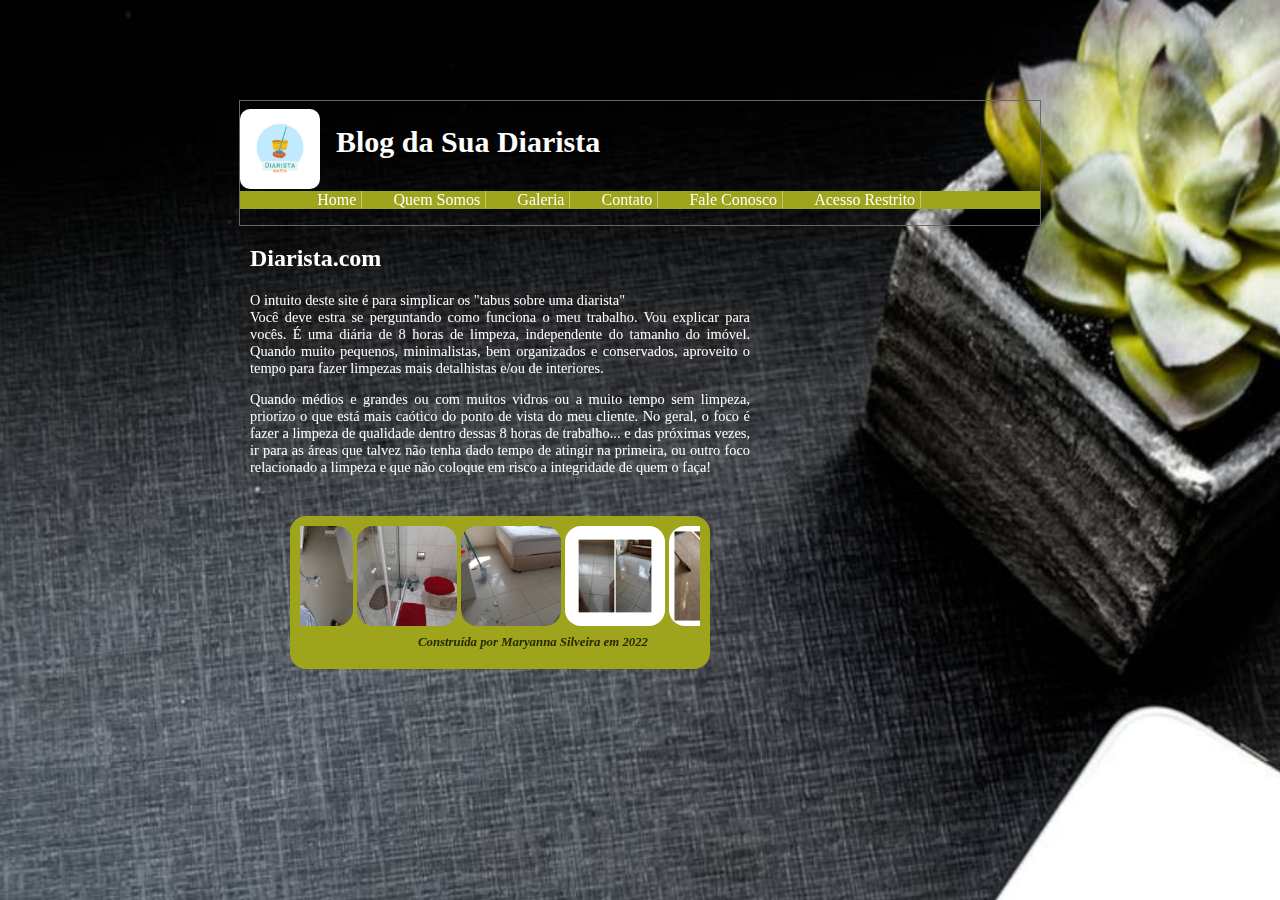
==== Projeto2.0/index.html @ 79626a17 "Add files via upload" ====
<!DOCTYPE html>
<html lang="pt-br">

<head>
    <meta charset="UTF-8">
    <link rel="stylesheet" href="css/style.css">
    <title>Diarista na Área</title>
</head>

<body>
    <div class="container">
        <div class="header">
            <a href="index.html"><img class="logo" src="img/logo.marta.png"></a>
            <h2>Blog da Sua Diarista</h2>
        </div>
        <div class="mainnav">
            <ul>
                <li><a href="index.html">Home</a></li>
                <li><a href="quemsomos.html">Quem Somos</a></li>
                <li><a href="galeria.html">Galeria</a></li>
                <li><a href="contato.html">Contato</a></li>
                <li><a href="faleconosco.html">Fale Conosco</a></li>
                <li><a href="restrito.html">Acesso Restrito</a></li>
            </ul>
        </div>
        <div class="menul">
            <iframe allowtransparency="true" marginwidth="0" marginheight="0" hspace="0" vspace="0" frameborder="0"
                scrolling="no" src="https://www.cptec.inpe.br/widget/widget.php?p=241&w=v&c=909090&f=ffffff"
                height="350px" width="192px"></iframe><noscript>Previs&atilde;o de <a
                    href="http://www.cptec.inpe.br/cidades/tempo/241">Rio de Janeiro/RJ</a> oferecido por <a
                    href="http://www.cptec.inpe.br">CPTEC/INPE</a></noscript>
        </div>
        <div class="contents">
            <h2>Diarista.com</h2>
            <p>O intuito deste site é para simplicar os "tabus sobre uma diarista"<br>Você deve estra se perguntando
                como funciona o meu trabalho. Vou explicar para vocês. É uma diária de 8 horas de limpeza, independente
                do tamanho do imóvel. Quando muito pequenos, minimalistas, bem organizados e conservados, aproveito o
                tempo para fazer limpezas mais detalhistas e/ou de interiores.</p>
            <p>Quando médios e grandes ou com muitos vidros ou a muito tempo sem limpeza, priorizo o que está mais
                caótico do ponto de vista do meu cliente. No geral, o foco é fazer a limpeza de qualidade dentro dessas
                8 horas de trabalho... e das próximas vezes, ir para as áreas que talvez não tenha dado tempo de atingir
                na primeira, ou outro foco relacionado a limpeza e que não coloque em risco a integridade de quem o faça!</p>

            <figure class="carrossel">
                <marquee behavior="alternate">
                    <img src="img/img1.png.png">
                    <img src="img/img2.png.png">
                    <img src="img/img3.png.png">
                    <img src="img/img4.png.png">
                    <img src="img/img5.png.png">
                    <img src="img/img6.png.png">
                    <img src="img/img7.png.png">
                    <img src="img/img8.png.png">
                    <img src="img/img9.png.png">
                    <img src="img/img10.png.png">
                    <img src="img/img11.png.png">
            </figure>
        </div>
        <div class="footer">
            <address>Construída por Maryanna Silveira em 2022 </address>
        </div>
    </div>
</body>

</html>
<script type="text/javascript" language="javascript" src="js/funcao.js">
</script>
---- Projeto2.0/css/style.css ----
body {
  margin: 0;
  padding: 0;
  text-align: center;
  color: white;
  font-family: Georgia, "Times New Roman", Times, serif;
  background:  #dddddd url(../img/fundo.png.png);
  background-size: 100%;
  background-repeat: no-repeat;
}

.container {
  margin: 100px auto;
  width: 800px;
  text-align: left;
  border: 1px solid #676767;
}

.header {
  height: 40px;
  width: 100%;
  position: relative;
  margin-bottom: 50px;
}

.header h2 {
  position: absolute;
  margin-left: 12%;
  margin-top: 3%;
  font-size: 30px;
}

.mainnav {
  background-color: #9fa41d;
  color: #272900;
  padding: 0 10px;
  margin-bottom: 10px;
}

.mainnav li {
  display: inline;
  padding: 0 5px;
  border-right: 1px solid #c4c769;
  margin-left: 3%;
}

.mainnav li a {
  text-decoration: none;
  color: #ffffff;
  font-size: 16px;
}

.mainnav li a:hover,
a:active {
  text-decoration: none;
  color: #ffffff;
  background-color: #272900;
}

.contents {
  float: left;
  width: 500px;
  margin: 0 0 0 10px;
}

.contents p {
  font-size: 90%;
  text-align: justify;
}

.footer {
  clear: both;
  color: #272900;
  text-align: right;
  font-size: 80%;
  background-color: #9fa41d;
  padding: 5px;
  font-weight: bold;
}

.carrossel {
  display: inline-block;
  margin-top: 5%;
  padding: 2%;
  border-radius: 1em;
  background: #9fa41d;
}

img {
  width: 100px;
  height: 100px;
  border-radius: 1em;
}

.logo {
  width: 80px;
  height: 80px;
  float: left;
  margin-top: 1%;
}

.menul {
  float: right;
  width: 250px;
  padding-left: 30px;
  padding-top: 50px;
}

.grupo {
  font-family: Arial, Helvetica, sans-serif;
  font-size: 16px;
  width: 450px;
  margin-top: 70px;
  margin-left: 20px;
  padding: 10px;
}

.maior {
  font-size: 14px;
  width: 280px;
  resize: none;
}

.grupo input,
select,
textarea {
  background-color: #dddddd;
}

.grupo input:hover,
input:focus,
select:hover,
select:focus,
textarea:hover,
textarea:focus {
  border-color: black;
  background-color: white;
  color: black;
  font-weight: bold;
}

figure.imagem {
  display: inline-block;
  margin-left: 10%;
  padding: 10px;
  text-align: center;
}

figcaption,
a {
  font-size: 10px;
  text-decoration: none;
  color: black;
}

figure.imagem:hover {
  background: #c0c0c0;
}


.mapa {
  margin-top: 5%;
  margin-left: 11%;
}

.zap {
  margin-left: 40%;
  width: 100px;
  height: 100px;
}

.contents table {
  margin-left: 25%;
  text-align: center;
}

.contents li {
  font-size: 90%;
  text-align: justify;
}

.login {
  margin-left: 75%;
}

.restrito {
  width: 30%;
  margin-left: 35%;
  margin-top: 10%;
}

.checkbox {
  color: white;
}
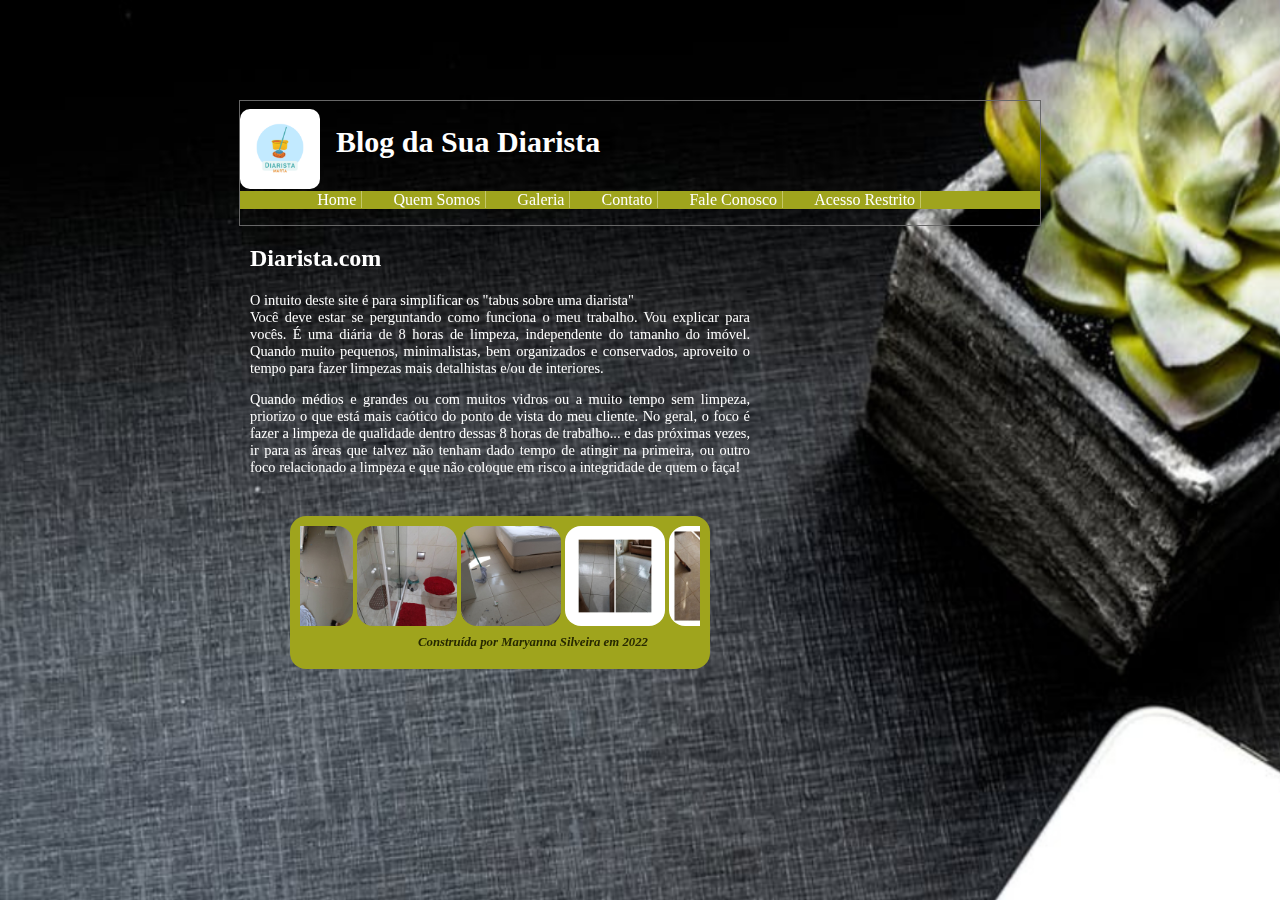
==== commit a98faf02: "Add files via upload" ====
--- a/Projeto2.0/index.html
+++ b/Projeto2.0/index.html
@@ -32,13 +32,13 @@
         </div>
         <div class="contents">
             <h2>Diarista.com</h2>
-            <p>O intuito deste site é para simplicar os "tabus sobre uma diarista"<br>Você deve estra se perguntando
+            <p>O intuito deste site é para simplificar os "tabus sobre uma diarista"<br>Você deve estar se perguntando
                 como funciona o meu trabalho. Vou explicar para vocês. É uma diária de 8 horas de limpeza, independente
                 do tamanho do imóvel. Quando muito pequenos, minimalistas, bem organizados e conservados, aproveito o
                 tempo para fazer limpezas mais detalhistas e/ou de interiores.</p>
             <p>Quando médios e grandes ou com muitos vidros ou a muito tempo sem limpeza, priorizo o que está mais
                 caótico do ponto de vista do meu cliente. No geral, o foco é fazer a limpeza de qualidade dentro dessas
-                8 horas de trabalho... e das próximas vezes, ir para as áreas que talvez não tenha dado tempo de atingir
+                8 horas de trabalho... e das próximas vezes, ir para as áreas que talvez não tenham dado tempo de atingir
                 na primeira, ou outro foco relacionado a limpeza e que não coloque em risco a integridade de quem o faça!</p>
 
             <figure class="carrossel">
--- a/Projeto2.0/css/style.css
+++ b/Projeto2.0/css/style.css
@@ -135,7 +135,7 @@
 textarea:focus {
   border-color: black;
   background-color: white;
-  color: black;
+  color: wheat;
   font-weight: bold;
 }
 
@@ -150,7 +150,7 @@
 a {
   font-size: 10px;
   text-decoration: none;
-  color: black;
+  color: white;
 }
 
 figure.imagem:hover {
